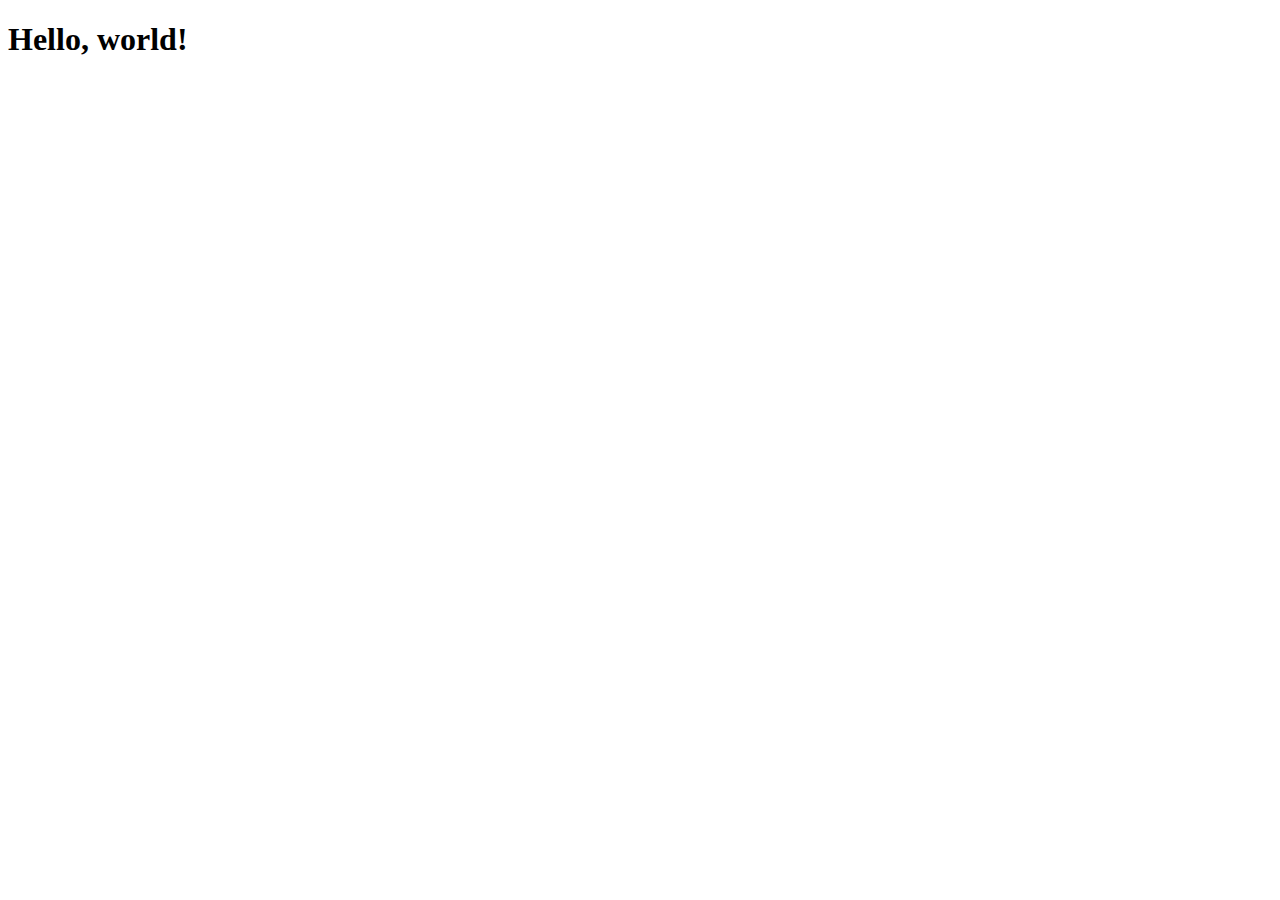
==== index.html @ 75583fbf "index" ====
<!DOCTYPE html>
<html>
	<head>
		<meta charset="utf-8">
		<meta name="viewport" content="user-scalable=no, width=device-width, initial-scale=1">
		<link rel="stylesheet" href="https://stackpath.bootstrapcdn.com/bootstrap/4.1.3/css/bootstrap.min.css" integrity="sha384-MCw98/SFnGE8fJT3GXwEOngsV7Zt27NXFoaoApmYm81iuXoPkFOJwJ8ERdknLPMO" crossorigin="anonymous">
		<title>MediScann</title>
	</head>
<body>
		<h1>Hello, world!</h1>

    <!-- Optional JavaScript -->
    <!-- jQuery first, then Popper.js, then Bootstrap JS -->
    <script src="https://code.jquery.com/jquery-3.3.1.slim.min.js" integrity="sha384-q8i/X+965DzO0rT7abK41JStQIAqVgRVzpbzo5smXKp4YfRvH+8abtTE1Pi6jizo" crossorigin="anonymous"></script>
    <script src="https://cdnjs.cloudflare.com/ajax/libs/popper.js/1.14.3/umd/popper.min.js" integrity="sha384-ZMP7rVo3mIykV+2+9J3UJ46jBk0WLaUAdn689aCwoqbBJiSnjAK/l8WvCWPIPm49" crossorigin="anonymous"></script>
    <script src="https://stackpath.bootstrapcdn.com/bootstrap/4.1.3/js/bootstrap.min.js" integrity="sha384-ChfqqxuZUCnJSK3+MXmPNIyE6ZbWh2IMqE241rYiqJxyMiZ6OW/JmZQ5stwEULTy" crossorigin="anonymous"></script>

</body>
</html>
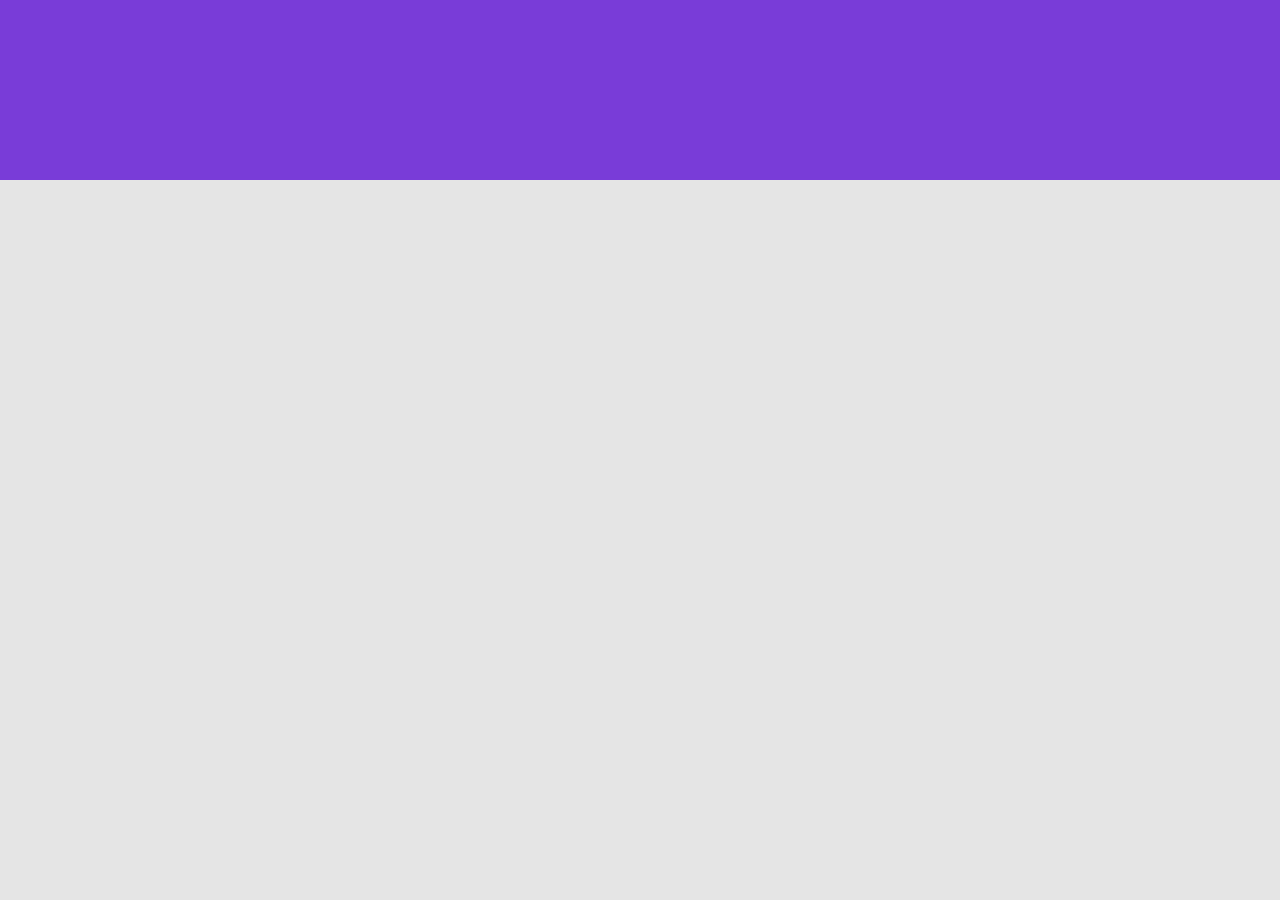
==== commit 4e855ec1: "imag" ====
--- a/index.html
+++ b/index.html
@@ -4,10 +4,13 @@
 		<meta charset="utf-8">
 		<meta name="viewport" content="user-scalable=no, width=device-width, initial-scale=1">
 		<link rel="stylesheet" href="https://stackpath.bootstrapcdn.com/bootstrap/4.1.3/css/bootstrap.min.css" integrity="sha384-MCw98/SFnGE8fJT3GXwEOngsV7Zt27NXFoaoApmYm81iuXoPkFOJwJ8ERdknLPMO" crossorigin="anonymous">
+
+		<link rel="stylesheet" type="text/css" href="css/miEstilo.css">
+
 		<title>MediScann</title>
 	</head>
 <body>
-		<h1>Hello, world!</h1>
+		<div class="secciones"></div>
 
     <!-- Optional JavaScript -->
     <!-- jQuery first, then Popper.js, then Bootstrap JS -->
--- a/css/miEstilo.css
+++ b/css/miEstilo.css
@@ -0,0 +1,13 @@
+*{
+	background-color: #e5e5e5;
+}
+.secciones{
+	background-color: #793cd8;
+	position: absolute;
+    top: 0px; left: 0px;
+    width: 100%; height:20%;
+    background-image: url('la_ruta_de_tu_imagen');
+    background-position: center;
+    background-repeat: no-repeat;
+    background-size: cover;
+}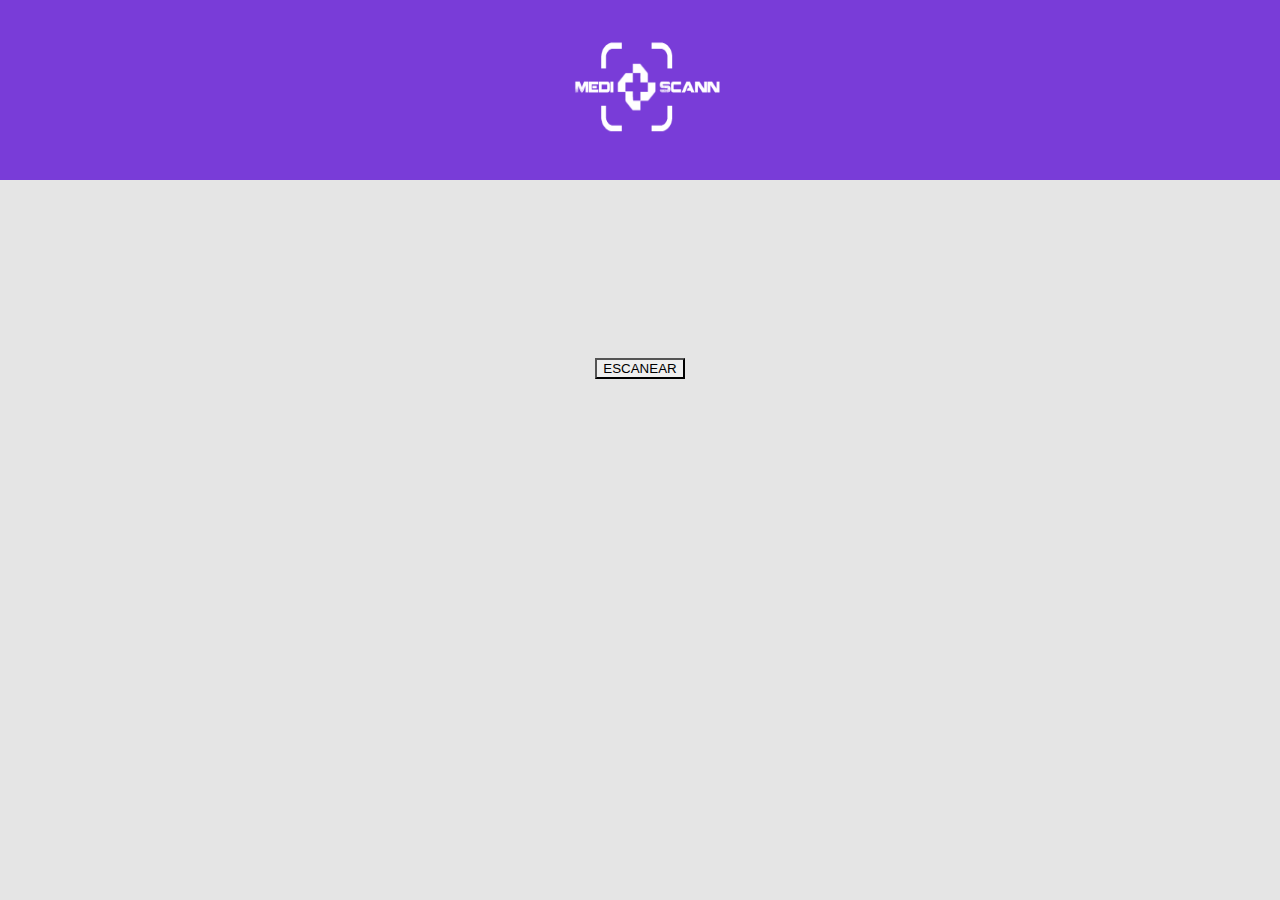
==== commit 6f347850: "cambio" ====
--- a/index.html
+++ b/index.html
@@ -1,16 +1,30 @@
 <!DOCTYPE html>
 <html>
 	<head>
+		
 		<meta charset="utf-8">
 		<meta name="viewport" content="user-scalable=no, width=device-width, initial-scale=1">
 		<link rel="stylesheet" href="https://stackpath.bootstrapcdn.com/bootstrap/4.1.3/css/bootstrap.min.css" integrity="sha384-MCw98/SFnGE8fJT3GXwEOngsV7Zt27NXFoaoApmYm81iuXoPkFOJwJ8ERdknLPMO" crossorigin="anonymous">
 
 		<link rel="stylesheet" type="text/css" href="css/miEstilo.css">
+		<link rel="stylesheet" type="text/css" href="css/ini.css">
 
 		<title>MediScann</title>
+		
+
 	</head>
 <body>
-		<div class="secciones"></div>
+	<h1>Escanea el codigo QR aqui</h1>
+
+		<div class="secciones">
+			<img id="lg" src="img/mediscann.png">
+		</div>
+
+		<div >  
+      	
+      	<button type="button" id="buton" class="btn btn-primary" onclick="location.href='https://www.facebook.com'" >ESCANEAR</button>
+   		</div>
+
 
     <!-- Optional JavaScript -->
     <!-- jQuery first, then Popper.js, then Bootstrap JS -->
--- a/css/miEstilo.css
+++ b/css/miEstilo.css
@@ -1,4 +1,4 @@
-*{
+body{
 	background-color: #e5e5e5;
 }
 .secciones{
@@ -6,8 +6,13 @@
 	position: absolute;
     top: 0px; left: 0px;
     width: 100%; height:20%;
-    background-image: url('la_ruta_de_tu_imagen');
     background-position: center;
     background-repeat: no-repeat;
     background-size: cover;
-}+}
+#lg{
+	background: transparent;
+	display: block;
+	margin: auto ;
+	width: 15%; height:100%;
+}
--- a/css/ini.css
+++ b/css/ini.css
@@ -0,0 +1,10 @@
+#buton {
+  display: block;
+  margin: 300px auto;
+  position: relative;
+
+    background-position: center;
+    background-repeat: no-repeat;
+    background-size: cover;
+
+}
